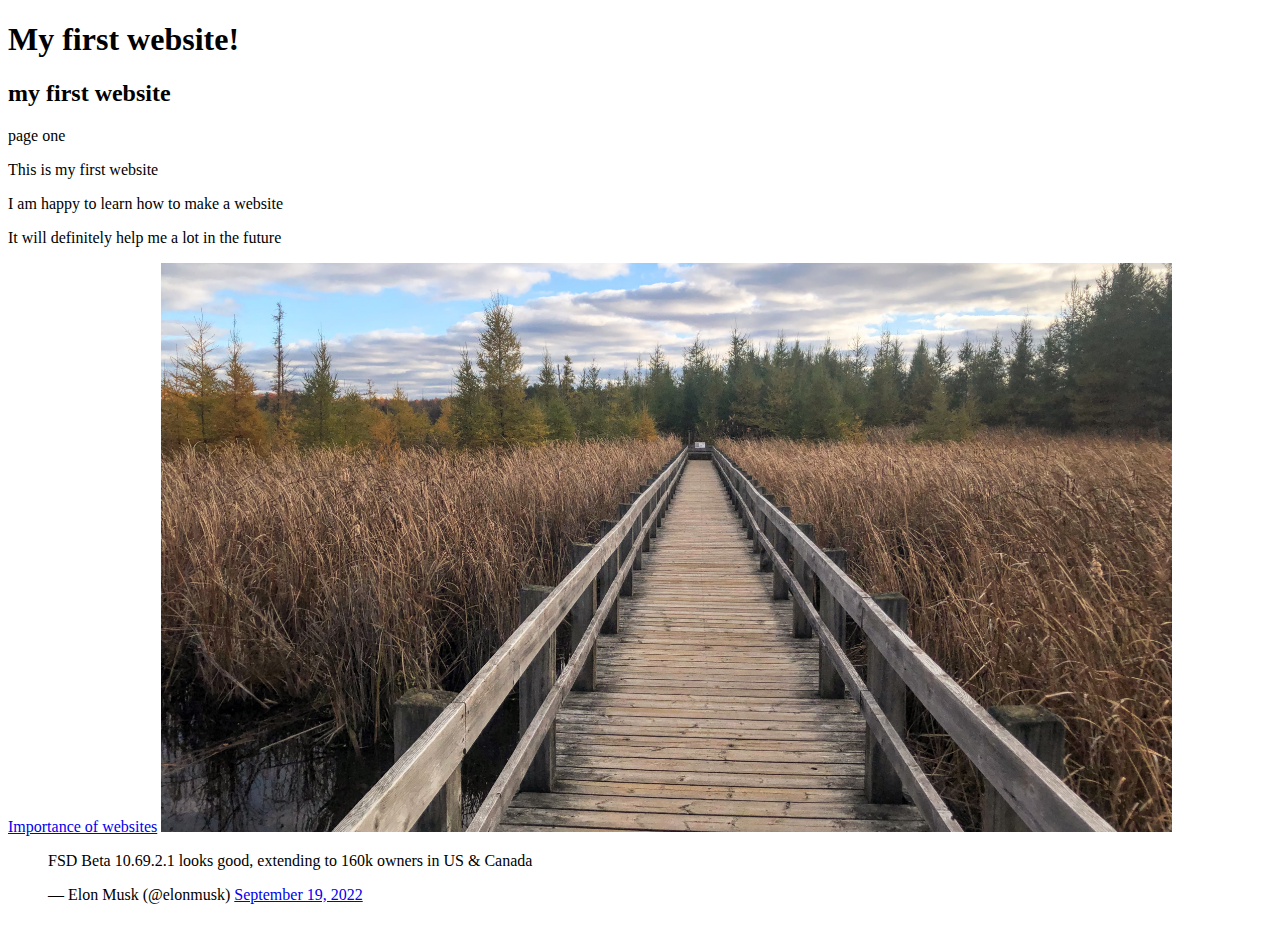
==== index.html @ 3fcfb8ab "Module 3 lab for JOU4100" ====
<!DOCTYPE html>
<!--[if lt IE 7]>      <html class="no-js lt-ie9 lt-ie8 lt-ie7"> <![endif]-->
<!--[if IE 7]>         <html class="no-js lt-ie9 lt-ie8"> <![endif]-->
<!--[if IE 8]>         <html class="no-js lt-ie9"> <![endif]-->
<!--[if gt IE 8]>      <html class="no-js"> <!--<![endif]-->
<html>
    <head>
        <meta charset="utf-8">
        <meta http-equiv="X-UA-Compatible" content="IE=edge">
        <title>my first website</title>
        <meta name="description" content="">
        <meta name="viewport" content="width=device-width, initial-scale=1">
        <link rel="stylesheet" href="">
    </head>
    <body>
        <!--[if lt IE 7]>
            <p class="browsehappy">You are using an <strong>outdated</strong> browser. Please <a href="#">upgrade your browser</a> to improve your experience.</p>
        <![endif]-->
        <h1>My first website!</h1>
   <h2>my first website</h2>
   <li>page one</li>
   <p>This is my first website</p>
    <p>I am happy to learn how to make a website</p>
<p>It will definitely help me a lot in the future</p>
<a href="https://www.forbes.com/sites/theyec/2020/02/03/why-every-business-needs-a-website/?sh=6cad93416e75">Importance of websites</a>

<img src="boardwalk.jpg"width="80%" alt="Wooden bridge across the marsh">
<blockquote class="twitter-tweet"><p lang="en" dir="ltr">FSD Beta 10.69.2.1 looks good, extending to 160k owners in US &amp; Canada</p>&mdash; Elon Musk (@elonmusk) <a href="https://twitter.com/elonmusk/status/1571966834659794947?ref_src=twsrc%5Etfw">September 19, 2022</a></blockquote> <script async src="https://platform.twitter.com/widgets.js" charset="utf-8"></script>
<br>

    </body>
</html>
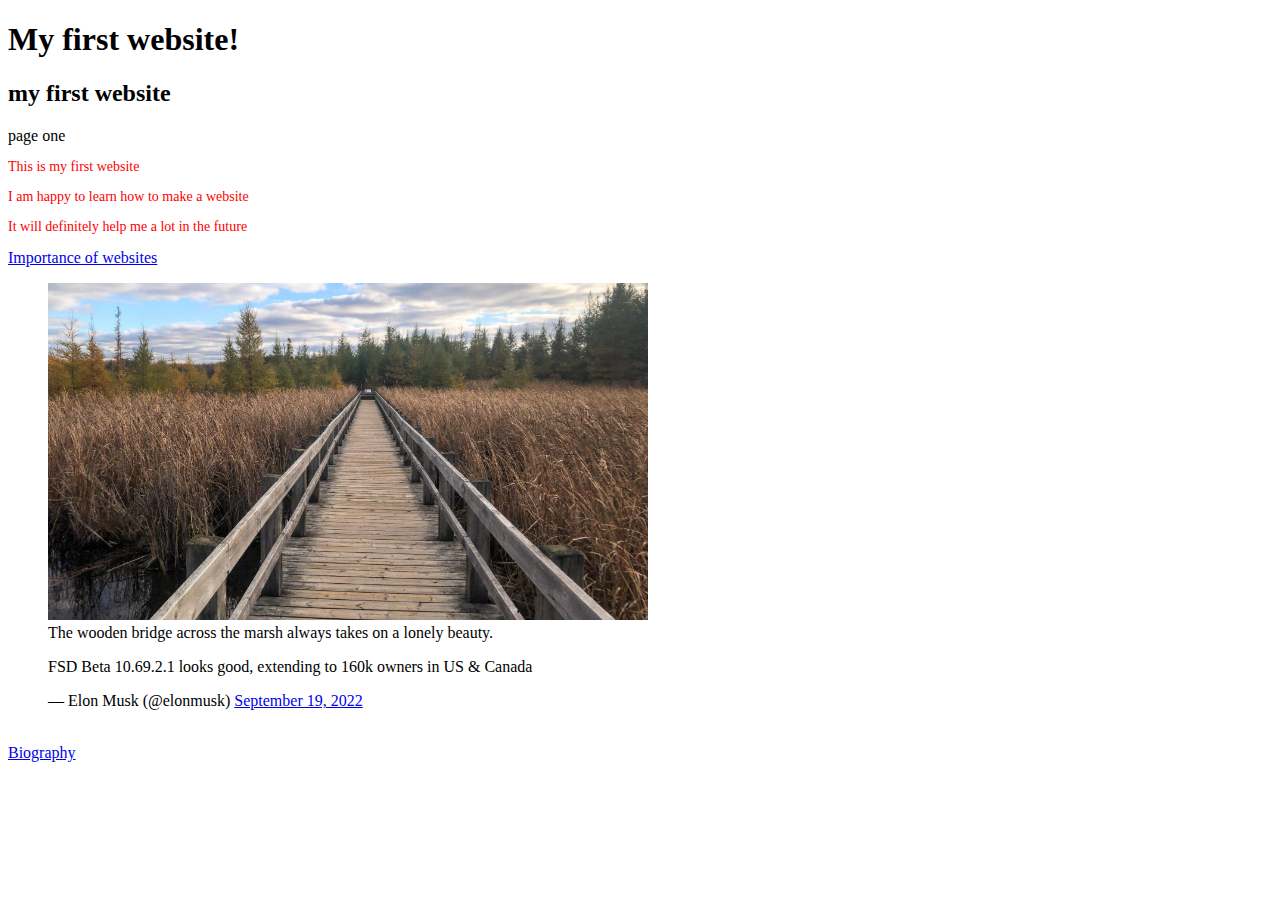
==== commit 803072a7: "Add files via upload" ====
--- a/index.html
+++ b/index.html
@@ -7,10 +7,10 @@
     <head>
         <meta charset="utf-8">
         <meta http-equiv="X-UA-Compatible" content="IE=edge">
-        <title>my first website</title>
+        <title>my great website</title>
         <meta name="description" content="">
         <meta name="viewport" content="width=device-width, initial-scale=1">
-        <link rel="stylesheet" href="">
+        <link rel="stylesheet" href="style.css">
     </head>
     <body>
         <!--[if lt IE 7]>
@@ -19,14 +19,16 @@
         <h1>My first website!</h1>
    <h2>my first website</h2>
    <li>page one</li>
-   <p>This is my first website</p>
-    <p>I am happy to learn how to make a website</p>
-<p>It will definitely help me a lot in the future</p>
+   <p class="intropara">This is my first website</p>
+    <p class="intropara">I am happy to learn how to make a website</p>
+<p class="intropara">It will definitely help me a lot in the future</p>
 <a href="https://www.forbes.com/sites/theyec/2020/02/03/why-every-business-needs-a-website/?sh=6cad93416e75">Importance of websites</a>
-
-<img src="boardwalk.jpg"width="80%" alt="Wooden bridge across the marsh">
+<figure>
+<img src="boardwalk.jpg" width="80%" alt="Wooden bridge across the marsh">
+<figcaption>The wooden bridge across the marsh always takes on a lonely beauty.</figcaption>
+</figure>
 <blockquote class="twitter-tweet"><p lang="en" dir="ltr">FSD Beta 10.69.2.1 looks good, extending to 160k owners in US &amp; Canada</p>&mdash; Elon Musk (@elonmusk) <a href="https://twitter.com/elonmusk/status/1571966834659794947?ref_src=twsrc%5Etfw">September 19, 2022</a></blockquote> <script async src="https://platform.twitter.com/widgets.js" charset="utf-8"></script>
 <br>
-
+<nav><a href="biography.html">Biography</a></nav>
     </body>
 </html>--- a/style.css
+++ b/style.css
@@ -0,0 +1,14 @@
+img {
+   max-width: 600px;
+}
+.intropara {
+    font-size: 14px;
+    color: red;
+}
+abbr{
+    display: inline;
+}
+.outropara{
+    font-size: 19px;
+    color: blue;
+}